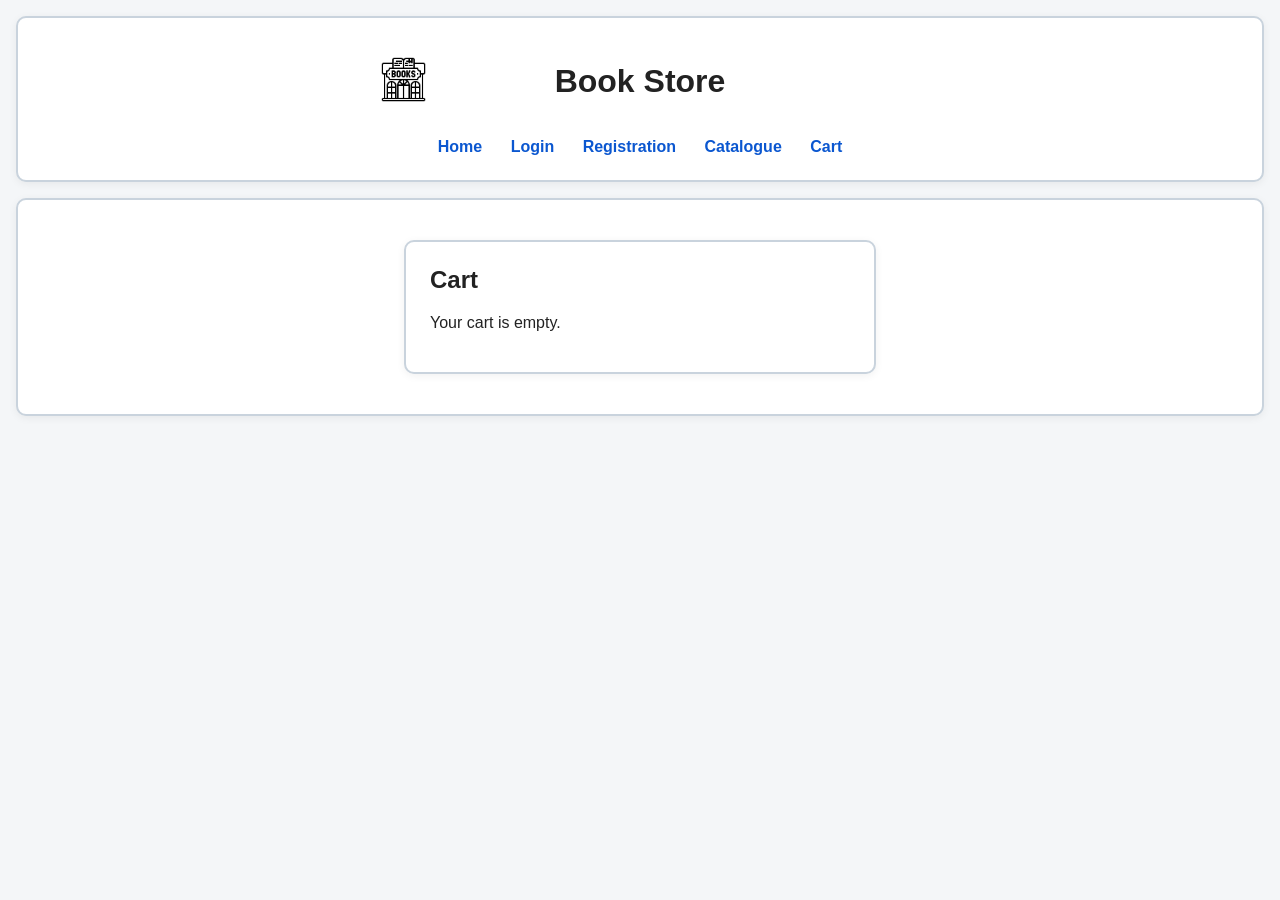
==== cart.html @ e42a7308 "second first commit" ====
<!DOCTYPE html>
<html lang="en">
<head>
    <meta charset="UTF-8">
    <meta name="viewport" content="width=device-width, initial-scale=1.0">
    <title>Cart - Book Store</title>
    <link rel="stylesheet" href="styles.css">
</head>
<body>
    <header>
        <table width="100%" cellspacing="0" cellpadding="8">
            <tr>
                <td align="right" width="33%">
                    <img src="bookstore.png" alt="Book Store Logo" height="45">
                </td>
                <td align="center" width="34%">
                    <h1>Book Store</h1>
                </td>
                <td width="33%"></td>
            </tr>
            <tr>
                <td colspan="3" align="center">
                    <nav>
                        <a href="index.html">Home</a>
                        <a href="login.html">Login</a>
                        <a href="registration.html">Registration</a>
                        <a href="catalogue.html">Catalogue</a>
                        <a href="cart.html">Cart</a>
                    </nav>
                </td>
            </tr>
        </table>
    </header>

    <main>
        <section class="form-panel">
            <h2>Cart</h2>
            <p>Your cart is empty.</p>
        </section>
    </main>
</body>
</html>
---- styles.css ----
body {
    margin: 0;
    font-family: Arial, Helvetica, sans-serif;
    background: #f4f6f8;
    color: #222;
}

header,
main {
    margin: 16px;
    padding: 16px;
    background: #fff;
    border: 2px solid #c9d3dd;
    border-radius: 10px;
    box-shadow: 0 2px 8px rgba(0, 0, 0, 0.06);
}

header table {
    width: 100%;
}

nav a {
    color: #0b57d0;
    text-decoration: none;
    font-weight: 600;
    margin: 0 12px;
}

nav a:hover {
    text-decoration: underline;
}

.form-panel {
    max-width: 420px;
    margin: 24px auto;
    padding: 24px;
    background: #fff;
    border: 2px solid #c9d3dd;
    border-radius: 10px;
    box-shadow: 0 2px 8px rgba(0, 0, 0, 0.06);
}

.form-panel h2 {
    margin-top: 0;
}

.form-group {
    margin-bottom: 16px;
}

.form-group label {
    display: block;
    margin-bottom: 6px;
    font-weight: 600;
}

.form-group input {
    width: 100%;
    box-sizing: border-box;
    padding: 10px 12px;
    border: 1px solid #b8c4ce;
    border-radius: 6px;
    font-size: 1rem;
}

.form-group textarea,
.form-group select {
    width: 100%;
    box-sizing: border-box;
    padding: 10px 12px;
    border: 1px solid #b8c4ce;
    border-radius: 6px;
    font-size: 1rem;
    font-family: inherit;
}

.inline-options,
.dob-row {
    display: flex;
    flex-wrap: wrap;
    gap: 12px;
}

.checkbox-grid {
    display: grid;
    grid-template-columns: repeat(auto-fit, minmax(120px, 1fr));
}

.inline-options label,
.dob-row select {
    flex: 1 1 120px;
}

.checkbox-grid label {
    width: 100%;
}

.inline-options label {
    display: flex;
    align-items: center;
    gap: 6px;
    font-weight: 400;
    margin-bottom: 0;
}

.inline-options input[type="radio"],
.inline-options input[type="checkbox"] {
    margin: 0;
}

.form-group textarea {
    min-height: 90px;
    resize: vertical;
}

.button-row {
    display: flex;
    gap: 12px;
}

.button-row button {
    padding: 10px 16px;
    border: 0;
    border-radius: 6px;
    font-size: 1rem;
    cursor: pointer;
}

.button-row button[type="submit"] {
    background: #0b57d0;
    color: #fff;
}

.button-row button[type="reset"] {
    background: #d9e2ec;
    color: #1f2933;
}

.catalogue-panel {
    padding: 8px;
}

.catalogue-panel h2 {
    margin: 0 0 16px;
}

.book-grid {
    display: grid;
    grid-template-columns: repeat(auto-fit, minmax(220px, 1fr));
    gap: 18px;
}

.book-card {
    border: 1px solid #d3dce6;
    border-radius: 10px;
    padding: 12px;
    background: #fff;
    box-shadow: 0 2px 6px rgba(0, 0, 0, 0.05);
    display: flex;
    flex-direction: column;
}

.book-card img {
    width: 100%;
    height: 280px;
    object-fit: cover;
    border-radius: 8px;
    margin-bottom: 12px;
}

.book-card h3 {
    margin: 0;
    font-size: 1rem;
    line-height: 1.4;
}

.book-card h3 span {
    display: block;
    font-size: 0.9rem;
    color: #4b5b6a;
    font-weight: 500;
    margin-top: 3px;
}

.book-card .price {
    margin: 10px 0 12px;
    color: #0b57d0;
    font-weight: 700;
}

.book-card button {
    margin-top: auto;
    border: 0;
    border-radius: 6px;
    background: #0b57d0;
    color: #fff;
    padding: 10px;
    font-size: 0.95rem;
    cursor: pointer;
}

.book-card button:hover {
    background: #0844a3;
}
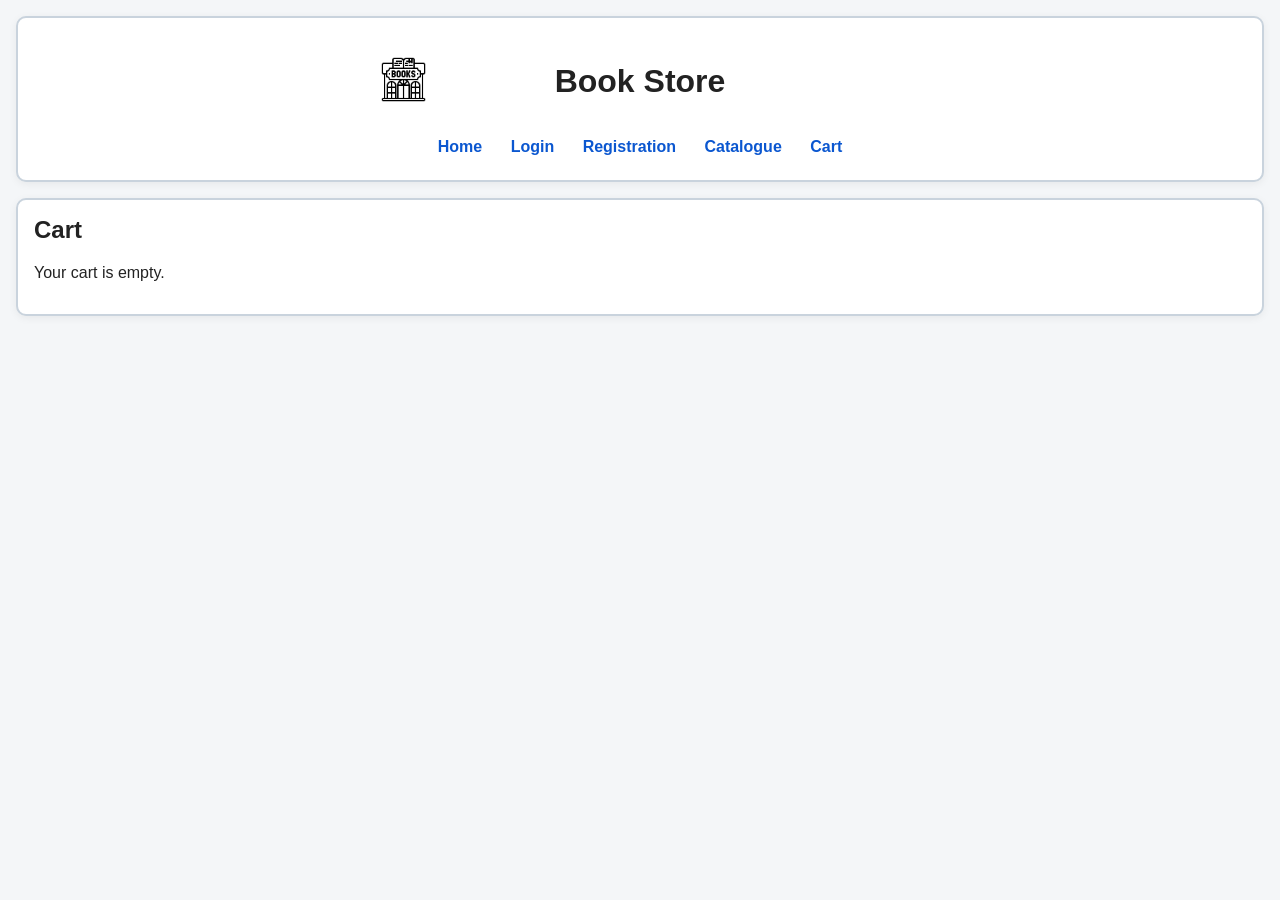
==== commit 240e4aee: "added functionality to the website" ====
--- a/cart.html
+++ b/cart.html
@@ -33,10 +33,14 @@
     </header>
 
     <main>
-        <section class="form-panel">
+        <section class="cart-panel">
             <h2>Cart</h2>
-            <p>Your cart is empty.</p>
+            <div id="cart-content">
+                <p>Your cart is empty.</p>
+            </div>
         </section>
     </main>
+
+    <script src="script.js"></script>
 </body>
 </html>
--- a/styles.css
+++ b/styles.css
@@ -201,4 +201,196 @@
 
 .book-card button:hover {
     background: #0844a3;
+}
+
+.book-card button:disabled {
+    background: #6aa0ea;
+    cursor: default;
+}
+
+/* ---------- Home page ---------- */
+
+.home-panel h2 {
+    margin-top: 0;
+}
+
+.home-features {
+    display: grid;
+    grid-template-columns: repeat(auto-fit, minmax(200px, 1fr));
+    gap: 16px;
+    margin: 24px 0;
+}
+
+.home-features .feature {
+    border: 1px solid #d3dce6;
+    border-radius: 10px;
+    padding: 16px;
+    background: #f9fbfd;
+}
+
+.home-features .feature h3 {
+    margin: 0 0 8px;
+    color: #0b57d0;
+}
+
+.home-features .feature p {
+    margin: 0;
+    color: #4b5b6a;
+}
+
+.home-cta a {
+    display: inline-block;
+    background: #0b57d0;
+    color: #fff;
+    text-decoration: none;
+    padding: 10px 18px;
+    border-radius: 6px;
+    font-weight: 600;
+}
+
+.home-cta a:hover {
+    background: #0844a3;
+}
+
+/* ---------- Cart page ---------- */
+
+.cart-panel h2 {
+    margin-top: 0;
+}
+
+.cart-table {
+    width: 100%;
+    border-collapse: collapse;
+}
+
+.cart-table th,
+.cart-table td {
+    border-bottom: 1px solid #e0e6ec;
+    padding: 12px 10px;
+    text-align: left;
+    vertical-align: middle;
+}
+
+.cart-table th {
+    color: #4b5b6a;
+    font-size: 0.9rem;
+}
+
+.cart-cover {
+    width: 46px;
+    height: 66px;
+    object-fit: cover;
+    border-radius: 4px;
+}
+
+.cart-title {
+    font-weight: 600;
+}
+
+.cart-title span {
+    display: block;
+    font-size: 0.85rem;
+    color: #4b5b6a;
+    font-weight: 400;
+    margin-top: 2px;
+}
+
+.cart-qty {
+    white-space: nowrap;
+}
+
+.cart-qty span {
+    display: inline-block;
+    min-width: 24px;
+    text-align: center;
+}
+
+.qty-btn {
+    width: 28px;
+    height: 28px;
+    border: 1px solid #b8c4ce;
+    background: #eef2f6;
+    border-radius: 4px;
+    font-size: 1rem;
+    cursor: pointer;
+}
+
+.qty-btn:hover {
+    background: #dce4ec;
+}
+
+.remove-btn {
+    border: 0;
+    background: #e53935;
+    color: #fff;
+    padding: 8px 12px;
+    border-radius: 6px;
+    cursor: pointer;
+    font-size: 0.9rem;
+}
+
+.remove-btn:hover {
+    background: #c62828;
+}
+
+.cart-total {
+    text-align: right;
+    font-size: 1.2rem;
+    font-weight: 700;
+    color: #0b57d0;
+    margin-top: 16px;
+}
+
+.cart-actions {
+    text-align: right;
+    margin-top: 12px;
+}
+
+#checkout-btn {
+    border: 0;
+    background: #1b8a3a;
+    color: #fff;
+    padding: 12px 22px;
+    border-radius: 6px;
+    font-size: 1rem;
+    font-weight: 600;
+    cursor: pointer;
+}
+
+#checkout-btn:hover {
+    background: #146b2c;
+}
+
+#cart-message {
+    margin-top: 14px;
+}
+
+/* ---------- Form messages (login / registration) ---------- */
+
+.form-message {
+    margin-bottom: 16px;
+    padding: 12px 14px;
+    border-radius: 6px;
+    font-size: 0.95rem;
+}
+
+.form-message:empty {
+    display: none;
+}
+
+.form-message.error {
+    background: #fdecea;
+    color: #b71c1c;
+    border: 1px solid #f5c6c2;
+}
+
+.form-message.success {
+    background: #e7f6ec;
+    color: #1b5e20;
+    border: 1px solid #b7e0c4;
+}
+
+.form-message ul {
+    margin: 0;
+    padding-left: 18px;
 }
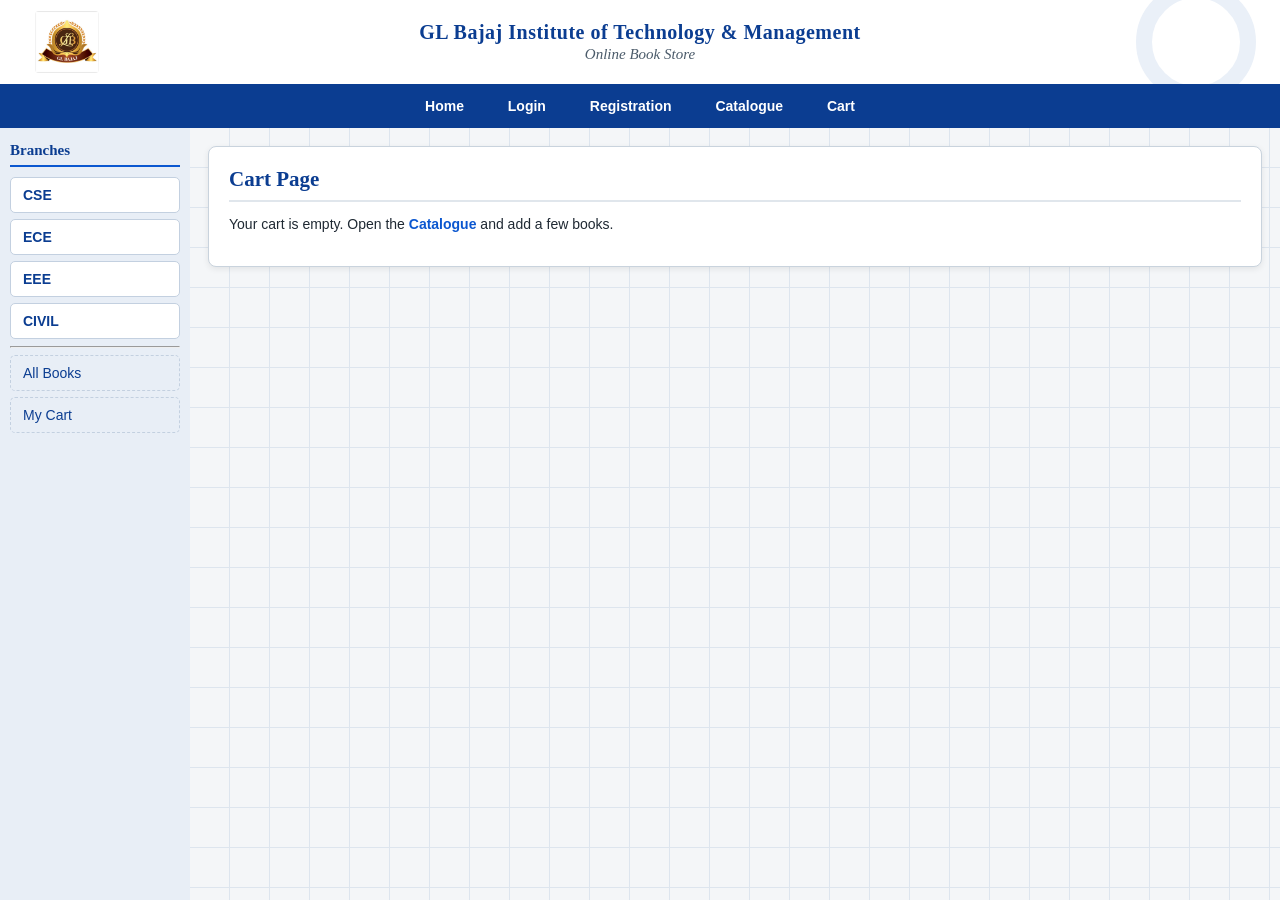
==== commit a0e393fb: "final commit" ====
--- a/cart.html
+++ b/cart.html
@@ -2,45 +2,21 @@
 <html lang="en">
 <head>
     <meta charset="UTF-8">
-    <meta name="viewport" content="width=device-width, initial-scale=1.0">
-    <title>Cart - Book Store</title>
+    <title>Cart - Online Book Store</title>
     <link rel="stylesheet" href="styles.css">
 </head>
-<body>
-    <header>
-        <table width="100%" cellspacing="0" cellpadding="8">
-            <tr>
-                <td align="right" width="33%">
-                    <img src="bookstore.png" alt="Book Store Logo" height="45">
-                </td>
-                <td align="center" width="34%">
-                    <h1>Book Store</h1>
-                </td>
-                <td width="33%"></td>
-            </tr>
-            <tr>
-                <td colspan="3" align="center">
-                    <nav>
-                        <a href="index.html">Home</a>
-                        <a href="login.html">Login</a>
-                        <a href="registration.html">Registration</a>
-                        <a href="catalogue.html">Catalogue</a>
-                        <a href="cart.html">Cart</a>
-                    </nav>
-                </td>
-            </tr>
-        </table>
-    </header>
 
-    <main>
-        <section class="cart-panel">
-            <h2>Cart</h2>
-            <div id="cart-content">
-                <p>Your cart is empty.</p>
-            </div>
-        </section>
-    </main>
+<!-- CART PAGE (Experiment 4): the books that were added to the cart. -->
+<body class="frame-body right-frame">
+
+    <section class="panel cart-panel">
+        <h2>Cart Page</h2>
+
+        <div id="cart-content">
+            <p>Your cart is empty.</p>
+        </div>
+    </section>
 
     <script src="script.js"></script>
 </body>
-</html>+</html>
--- a/styles.css
+++ b/styles.css
@@ -1,134 +1,398 @@
-body {
+/* ============================================================
+   Online Book Store - stylesheet
+   Covers Experiment 8 (fonts, styles, background images) and
+   Experiment 9 (background-repeat, A:link / A:visited / A:active / A:hover)
+   ============================================================ */
+
+/* ---------- 1. The frame container (index.html) ---------- */
+
+body.frameset {
     margin: 0;
-    font-family: Arial, Helvetica, sans-serif;
-    background: #f4f6f8;
-    color: #222;
-}
-
-header,
-main {
-    margin: 16px;
-    padding: 16px;
-    background: #fff;
-    border: 2px solid #c9d3dd;
-    border-radius: 10px;
-    box-shadow: 0 2px 8px rgba(0, 0, 0, 0.06);
-}
-
-header table {
+    height: 100vh;
+    display: grid;
+    grid-template-columns: 190px 1fr;
+    grid-template-rows: 128px 1fr;
+    background: #cfd8e3;
+}
+
+body.frameset iframe {
+    border: 0;
     width: 100%;
-}
-
-nav a {
+    height: 100%;
+    display: block;
+}
+
+.frame-top {
+    grid-column: 1 / 3;
+    grid-row: 1;
+    border-bottom: 3px solid #0b57d0 !important;
+}
+
+.frame-left {
+    grid-column: 1;
+    grid-row: 2;
+    border-right: 3px solid #0b57d0 !important;
+}
+
+.frame-right {
+    grid-column: 2;
+    grid-row: 2;
+}
+
+/* ---------- 2. Common look of every framed page ---------- */
+
+body.frame-body {
+    margin: 0;
+    font-family: Verdana, Geneva, Arial, sans-serif;
+    font-size: 14px;
+    color: #1f2933;
+}
+
+/* Background image for the whole page, repeated in both directions
+   (background-repeat demonstration).  The image is a small tiled SVG
+   so the site also works without an internet connection. */
+body.right-frame {
+    background-color: #f4f6f8;
+    background-image: url("data:image/svg+xml;utf8,<svg xmlns='http://www.w3.org/2000/svg' width='40' height='40'><path d='M0 39.5H40M39.5 0V40' stroke='%23dde5ee' stroke-width='1'/></svg>");
+    background-repeat: repeat;
+    padding: 18px;
+    box-sizing: border-box;
+}
+
+/* ---------- 3. Link styles (A:link, A:visited, A:active, A:hover) ---------- */
+
+a:link {
     color: #0b57d0;
     text-decoration: none;
-    font-weight: 600;
-    margin: 0 12px;
-}
-
-nav a:hover {
+    font-weight: bold;
+}
+
+a:visited {
+    color: #6a3fa0;
+}
+
+a:hover {
+    color: #ffffff;
+    background-color: #0b57d0;
     text-decoration: underline;
 }
 
+a:active {
+    color: #e53935;
+}
+
+/* ---------- 4. Top frame ---------- */
+
+body.top-frame {
+    background-color: #ffffff;
+    /* A single, non-repeating background image behind the banner only,
+       so it never runs under the blue navigation bar. */
+    background-image: url("data:image/svg+xml;utf8,<svg xmlns='http://www.w3.org/2000/svg' width='120' height='120'><circle cx='60' cy='60' r='52' fill='none' stroke='%23eaf0f8' stroke-width='16'/></svg>");
+    background-repeat: no-repeat;
+    background-position: right 24px top -18px;
+    /* banner on top, navigation bar pinned to the bottom of the frame */
+    display: flex;
+    flex-direction: column;
+    min-height: 100vh;
+    box-sizing: border-box;
+}
+
+.banner {
+    border-collapse: collapse;
+    table-layout: fixed;
+    flex: 1 1 auto;
+}
+
+.banner-logo,
+.banner-spacer {
+    width: 110px;
+}
+
+.banner-logo {
+    text-align: center;
+    vertical-align: middle;
+    padding: 6px 0 6px 12px;
+}
+
+.banner-logo img {
+    height: 62px;
+    width: auto;
+    display: block;
+    margin: 0 auto;
+    border-radius: 4px;
+}
+
+.banner-name {
+    text-align: center;
+    vertical-align: middle;
+}
+
+.banner-name h1 {
+    margin: 0;
+    font-family: Georgia, "Times New Roman", serif;
+    font-size: 20px;
+    color: #0b3d91;
+    letter-spacing: 0.5px;
+}
+
+.banner-name h2 {
+    margin: 2px 0 0;
+    font-family: Georgia, "Times New Roman", serif;
+    font-size: 15px;
+    font-style: italic;
+    font-weight: normal;
+    color: #4b5b6a;
+}
+
+/* Navigation bar in the top frame */
+.top-nav {
+    background: #0b3d91;
+    text-align: center;
+    padding: 8px 0;
+    margin-top: auto;
+    flex: 0 0 auto;
+}
+
+.top-nav a:link,
+.top-nav a:visited {
+    display: inline-block;
+    color: #ffffff;
+    padding: 6px 18px;
+    margin: 0 2px;
+    border-radius: 4px;
+    font-weight: bold;
+    text-decoration: none;
+}
+
+.top-nav a:hover {
+    background: #ffffff;
+    color: #0b3d91;
+    text-decoration: none;
+}
+
+.top-nav a:active {
+    background: #ffd54f;
+    color: #0b3d91;
+}
+
+/* ---------- 5. Left frame ---------- */
+
+body.left-frame {
+    background: #e8eef6;
+    padding: 14px 10px;
+    box-sizing: border-box;
+}
+
+body.left-frame h3 {
+    margin: 0 0 10px;
+    font-family: Georgia, "Times New Roman", serif;
+    font-size: 15px;
+    color: #0b3d91;
+    border-bottom: 2px solid #0b57d0;
+    padding-bottom: 6px;
+}
+
+.branch-list {
+    list-style-type: none;
+    margin: 0;
+    padding: 0;
+}
+
+.branch-list li {
+    margin-bottom: 6px;
+}
+
+.branch-list a:link,
+.branch-list a:visited {
+    display: block;
+    padding: 9px 12px;
+    background: #ffffff;
+    border: 1px solid #c3d0e0;
+    border-radius: 5px;
+    color: #0b3d91;
+    text-decoration: none;
+}
+
+.branch-list a:hover {
+    background: #0b57d0;
+    color: #ffffff;
+    border-color: #0b57d0;
+    text-decoration: none;
+}
+
+.branch-list a.active:link,
+.branch-list a.active:visited {
+    background: #0b3d91;
+    color: #ffffff;
+    border-color: #0b3d91;
+}
+
+.branch-list.secondary a:link,
+.branch-list.secondary a:visited {
+    background: transparent;
+    border-style: dashed;
+    font-weight: normal;
+}
+
+/* ---------- 6. Panels used by the right-frame pages ---------- */
+
+.panel {
+    background: #ffffff;
+    border: 1px solid #c9d3dd;
+    border-radius: 8px;
+    padding: 20px;
+    box-shadow: 0 2px 6px rgba(0, 0, 0, 0.08);
+}
+
+.panel h2 {
+    margin: 0 0 14px;
+    font-family: Georgia, "Times New Roman", serif;
+    color: #0b3d91;
+    border-bottom: 2px solid #e0e6ec;
+    padding-bottom: 8px;
+}
+
+.panel h3 {
+    font-family: Georgia, "Times New Roman", serif;
+    color: #0b3d91;
+}
+
+/* ---------- 7. Home page ---------- */
+
+.home-panel p {
+    line-height: 1.7;
+}
+
+.home-features {
+    display: grid;
+    grid-template-columns: repeat(auto-fit, minmax(190px, 1fr));
+    gap: 14px;
+    margin: 20px 0;
+}
+
+.home-features .feature {
+    border: 1px solid #d3dce6;
+    border-radius: 8px;
+    padding: 14px;
+    background: #f9fbfd;
+}
+
+.home-features .feature h3 {
+    margin: 0 0 6px;
+    font-size: 14px;
+}
+
+.home-features .feature p {
+    margin: 0;
+    color: #4b5b6a;
+    font-size: 13px;
+    line-height: 1.6;
+}
+
+.how-to {
+    line-height: 1.9;
+    color: #33414f;
+}
+
+.home-cta a:link,
+.home-cta a:visited {
+    display: inline-block;
+    background: #0b57d0;
+    color: #ffffff;
+    padding: 10px 18px;
+    border-radius: 5px;
+    text-decoration: none;
+}
+
+.home-cta a:hover {
+    background: #0b3d91;
+    color: #ffffff;
+}
+
+/* ---------- 8. Forms (login / registration) ---------- */
+
 .form-panel {
-    max-width: 420px;
-    margin: 24px auto;
-    padding: 24px;
-    background: #fff;
-    border: 2px solid #c9d3dd;
-    border-radius: 10px;
-    box-shadow: 0 2px 8px rgba(0, 0, 0, 0.06);
-}
-
-.form-panel h2 {
-    margin-top: 0;
-}
-
-.form-group {
-    margin-bottom: 16px;
-}
-
-.form-group label {
-    display: block;
-    margin-bottom: 6px;
-    font-weight: 600;
-}
-
-.form-group input {
-    width: 100%;
-    box-sizing: border-box;
-    padding: 10px 12px;
+    max-width: 460px;
+}
+
+.form-panel.wide {
+    max-width: 620px;
+}
+
+.form-table {
+    border-collapse: separate;
+    border-spacing: 0 10px;
+}
+
+.form-table td {
+    vertical-align: top;
+    padding-right: 14px;
+}
+
+.form-table td:first-child {
+    font-weight: bold;
+    color: #33414f;
+    white-space: nowrap;
+    padding-top: 8px;
+}
+
+.form-table input[type="text"],
+.form-table input[type="password"],
+.form-table textarea,
+.form-table select {
+    padding: 8px 10px;
     border: 1px solid #b8c4ce;
-    border-radius: 6px;
-    font-size: 1rem;
-}
-
-.form-group textarea,
-.form-group select {
-    width: 100%;
-    box-sizing: border-box;
-    padding: 10px 12px;
-    border: 1px solid #b8c4ce;
-    border-radius: 6px;
-    font-size: 1rem;
+    border-radius: 5px;
+    font-size: 14px;
     font-family: inherit;
-}
-
-.inline-options,
-.dob-row {
-    display: flex;
-    flex-wrap: wrap;
-    gap: 12px;
-}
-
-.checkbox-grid {
-    display: grid;
-    grid-template-columns: repeat(auto-fit, minmax(120px, 1fr));
-}
-
-.inline-options label,
+    background: #fdfefe;
+}
+
+.form-table input[type="text"]:focus,
+.form-table input[type="password"]:focus,
+.form-table textarea:focus,
+.form-table select:focus {
+    outline: 2px solid #0b57d0;
+    border-color: #0b57d0;
+}
+
+.inline-options label {
+    display: inline-block;
+    margin-right: 16px;
+    padding-top: 8px;
+    font-weight: normal;
+}
+
+.checkbox-grid label {
+    min-width: 110px;
+}
+
 .dob-row select {
-    flex: 1 1 120px;
-}
-
-.checkbox-grid label {
-    width: 100%;
-}
-
-.inline-options label {
-    display: flex;
-    align-items: center;
-    gap: 6px;
-    font-weight: 400;
-    margin-bottom: 0;
-}
-
-.inline-options input[type="radio"],
-.inline-options input[type="checkbox"] {
-    margin: 0;
-}
-
-.form-group textarea {
-    min-height: 90px;
-    resize: vertical;
+    margin-right: 8px;
 }
 
 .button-row {
-    display: flex;
-    gap: 12px;
+    padding-top: 6px;
 }
 
 .button-row button {
-    padding: 10px 16px;
+    padding: 9px 20px;
     border: 0;
-    border-radius: 6px;
-    font-size: 1rem;
+    border-radius: 5px;
+    font-size: 14px;
+    font-family: inherit;
     cursor: pointer;
+    margin-right: 10px;
 }
 
 .button-row button[type="submit"] {
     background: #0b57d0;
-    color: #fff;
+    color: #ffffff;
+    font-weight: bold;
+}
+
+.button-row button[type="submit"]:hover {
+    background: #0b3d91;
 }
 
 .button-row button[type="reset"] {
@@ -136,162 +400,142 @@
     color: #1f2933;
 }
 
-.catalogue-panel {
-    padding: 8px;
-}
-
-.catalogue-panel h2 {
-    margin: 0 0 16px;
-}
-
-.book-grid {
-    display: grid;
-    grid-template-columns: repeat(auto-fit, minmax(220px, 1fr));
-    gap: 18px;
-}
-
-.book-card {
-    border: 1px solid #d3dce6;
-    border-radius: 10px;
-    padding: 12px;
-    background: #fff;
-    box-shadow: 0 2px 6px rgba(0, 0, 0, 0.05);
-    display: flex;
-    flex-direction: column;
-}
-
-.book-card img {
+.button-row button[type="reset"]:hover {
+    background: #c3d0e0;
+}
+
+.form-note {
+    margin-top: 18px;
+    font-size: 13px;
+    color: #4b5b6a;
+}
+
+/* ---------- 9. Catalogue ---------- */
+
+.catalogue-hint {
+    margin-top: 0;
+    font-size: 13px;
+    color: #4b5b6a;
+    font-style: italic;
+}
+
+.branch-block {
+    margin-bottom: 28px;
+}
+
+.branch-block h3 {
+    margin: 0 0 10px;
+    font-size: 16px;
+}
+
+.book-table {
     width: 100%;
-    height: 280px;
-    object-fit: cover;
-    border-radius: 8px;
-    margin-bottom: 12px;
-}
-
-.book-card h3 {
-    margin: 0;
-    font-size: 1rem;
-    line-height: 1.4;
-}
-
-.book-card h3 span {
+    border-collapse: collapse;
+    background: #ffffff;
+}
+
+.book-table th {
+    background: #0b3d91;
+    color: #ffffff;
+    text-align: left;
+    padding: 10px;
+    font-size: 13px;
+    letter-spacing: 0.4px;
+}
+
+.book-table td {
+    border-bottom: 1px solid #e0e6ec;
+    padding: 10px;
+    vertical-align: middle;
+}
+
+.book-table tr:nth-child(even) td {
+    background: #f7f9fc;
+}
+
+.book-table tr:hover td {
+    background: #eaf1fb;
+}
+
+.cover {
+    width: 62px;
+    height: 86px;
+    border: 1px solid #c9d3dd;
+    border-radius: 3px;
     display: block;
-    font-size: 0.9rem;
-    color: #4b5b6a;
-    font-weight: 500;
-    margin-top: 3px;
-}
-
-.book-card .price {
-    margin: 10px 0 12px;
-    color: #0b57d0;
-    font-weight: 700;
-}
-
-.book-card button {
-    margin-top: auto;
+}
+
+.book-title {
+    font-weight: bold;
+    color: #0b3d91;
+}
+
+.price {
+    color: #b8531a;
+    font-weight: bold;
+    white-space: nowrap;
+}
+
+.add-btn {
     border: 0;
-    border-radius: 6px;
+    border-radius: 5px;
     background: #0b57d0;
-    color: #fff;
-    padding: 10px;
-    font-size: 0.95rem;
+    color: #ffffff;
+    padding: 9px 14px;
+    font-size: 13px;
+    font-family: inherit;
     cursor: pointer;
-}
-
-.book-card button:hover {
-    background: #0844a3;
-}
-
-.book-card button:disabled {
-    background: #6aa0ea;
+    white-space: nowrap;
+}
+
+.add-btn:hover {
+    background: #0b3d91;
+}
+
+.add-btn:disabled {
+    background: #1b8a3a;
     cursor: default;
 }
 
-/* ---------- Home page ---------- */
-
-.home-panel h2 {
-    margin-top: 0;
-}
-
-.home-features {
-    display: grid;
-    grid-template-columns: repeat(auto-fit, minmax(200px, 1fr));
-    gap: 16px;
-    margin: 24px 0;
-}
-
-.home-features .feature {
-    border: 1px solid #d3dce6;
-    border-radius: 10px;
-    padding: 16px;
-    background: #f9fbfd;
-}
-
-.home-features .feature h3 {
-    margin: 0 0 8px;
-    color: #0b57d0;
-}
-
-.home-features .feature p {
-    margin: 0;
-    color: #4b5b6a;
-}
-
-.home-cta a {
-    display: inline-block;
-    background: #0b57d0;
-    color: #fff;
-    text-decoration: none;
-    padding: 10px 18px;
-    border-radius: 6px;
-    font-weight: 600;
-}
-
-.home-cta a:hover {
-    background: #0844a3;
-}
-
-/* ---------- Cart page ---------- */
-
-.cart-panel h2 {
-    margin-top: 0;
-}
+/* ---------- 10. Cart ---------- */
 
 .cart-table {
     width: 100%;
     border-collapse: collapse;
 }
 
-.cart-table th,
+.cart-table th {
+    background: #0b3d91;
+    color: #ffffff;
+    text-align: left;
+    padding: 10px;
+    font-size: 13px;
+}
+
 .cart-table td {
     border-bottom: 1px solid #e0e6ec;
-    padding: 12px 10px;
-    text-align: left;
+    padding: 10px;
     vertical-align: middle;
 }
 
-.cart-table th {
-    color: #4b5b6a;
-    font-size: 0.9rem;
-}
-
 .cart-cover {
-    width: 46px;
+    width: 48px;
     height: 66px;
-    object-fit: cover;
-    border-radius: 4px;
+    border: 1px solid #c9d3dd;
+    border-radius: 3px;
+    display: block;
 }
 
 .cart-title {
-    font-weight: 600;
+    font-weight: bold;
+    color: #0b3d91;
 }
 
 .cart-title span {
     display: block;
-    font-size: 0.85rem;
+    font-size: 12px;
     color: #4b5b6a;
-    font-weight: 400;
+    font-weight: normal;
     margin-top: 2px;
 }
 
@@ -301,59 +545,61 @@
 
 .cart-qty span {
     display: inline-block;
-    min-width: 24px;
+    min-width: 26px;
     text-align: center;
 }
 
 .qty-btn {
-    width: 28px;
-    height: 28px;
+    width: 26px;
+    height: 26px;
     border: 1px solid #b8c4ce;
     background: #eef2f6;
     border-radius: 4px;
-    font-size: 1rem;
+    font-size: 15px;
     cursor: pointer;
 }
 
 .qty-btn:hover {
-    background: #dce4ec;
+    background: #d9e2ec;
 }
 
 .remove-btn {
     border: 0;
     background: #e53935;
-    color: #fff;
-    padding: 8px 12px;
-    border-radius: 6px;
+    color: #ffffff;
+    padding: 7px 12px;
+    border-radius: 5px;
     cursor: pointer;
-    font-size: 0.9rem;
+    font-size: 13px;
+    font-family: inherit;
 }
 
 .remove-btn:hover {
-    background: #c62828;
+    background: #b71c1c;
 }
 
 .cart-total {
     text-align: right;
-    font-size: 1.2rem;
-    font-weight: 700;
-    color: #0b57d0;
-    margin-top: 16px;
+    font-size: 17px;
+    font-weight: bold;
+    color: #0b3d91;
+    margin-top: 14px;
 }
 
 .cart-actions {
     text-align: right;
-    margin-top: 12px;
+    margin-top: 10px;
 }
 
 #checkout-btn {
     border: 0;
     background: #1b8a3a;
-    color: #fff;
-    padding: 12px 22px;
-    border-radius: 6px;
-    font-size: 1rem;
-    font-weight: 600;
+    color: #ffffff;
+    padding: 11px 22px;
+    border-radius: 5px;
+    font-size: 14px;
+    font-family: inherit;
+    font-weight: bold;
     cursor: pointer;
 }
 
@@ -365,13 +611,14 @@
     margin-top: 14px;
 }
 
-/* ---------- Form messages (login / registration) ---------- */
+/* ---------- 11. Messages ---------- */
 
 .form-message {
-    margin-bottom: 16px;
-    padding: 12px 14px;
-    border-radius: 6px;
-    font-size: 0.95rem;
+    margin-bottom: 14px;
+    padding: 11px 14px;
+    border-radius: 5px;
+    font-size: 13px;
+    line-height: 1.6;
 }
 
 .form-message:empty {
@@ -393,4 +640,56 @@
 .form-message ul {
     margin: 0;
     padding-left: 18px;
-}+}
+
+/* ---------- 12. Media query - narrow screens ---------- */
+
+@media screen and (max-width: 720px) {
+    body.frameset {
+        grid-template-columns: 130px 1fr;
+        grid-template-rows: 150px 1fr;
+    }
+
+    .banner-name h1 {
+        font-size: 15px;
+    }
+
+    .top-nav a:link,
+    .top-nav a:visited {
+        padding: 5px 9px;
+        font-size: 12px;
+    }
+
+    .book-table th:nth-child(4),
+    .book-table td:nth-child(4) {
+        display: none;
+    }
+}
+
+@media screen and (max-width: 480px) {
+    body.frameset {
+        grid-template-columns: 108px 1fr;
+        grid-template-rows: 190px 1fr;
+    }
+
+    .banner-logo,
+    .banner-spacer {
+        width: 64px;
+    }
+
+    .banner-logo {
+        padding-left: 6px;
+    }
+
+    .banner-logo img {
+        height: 44px;
+    }
+
+    .banner-name h1 {
+        font-size: 13px;
+    }
+
+    .banner-name h2 {
+        font-size: 12px;
+    }
+}
